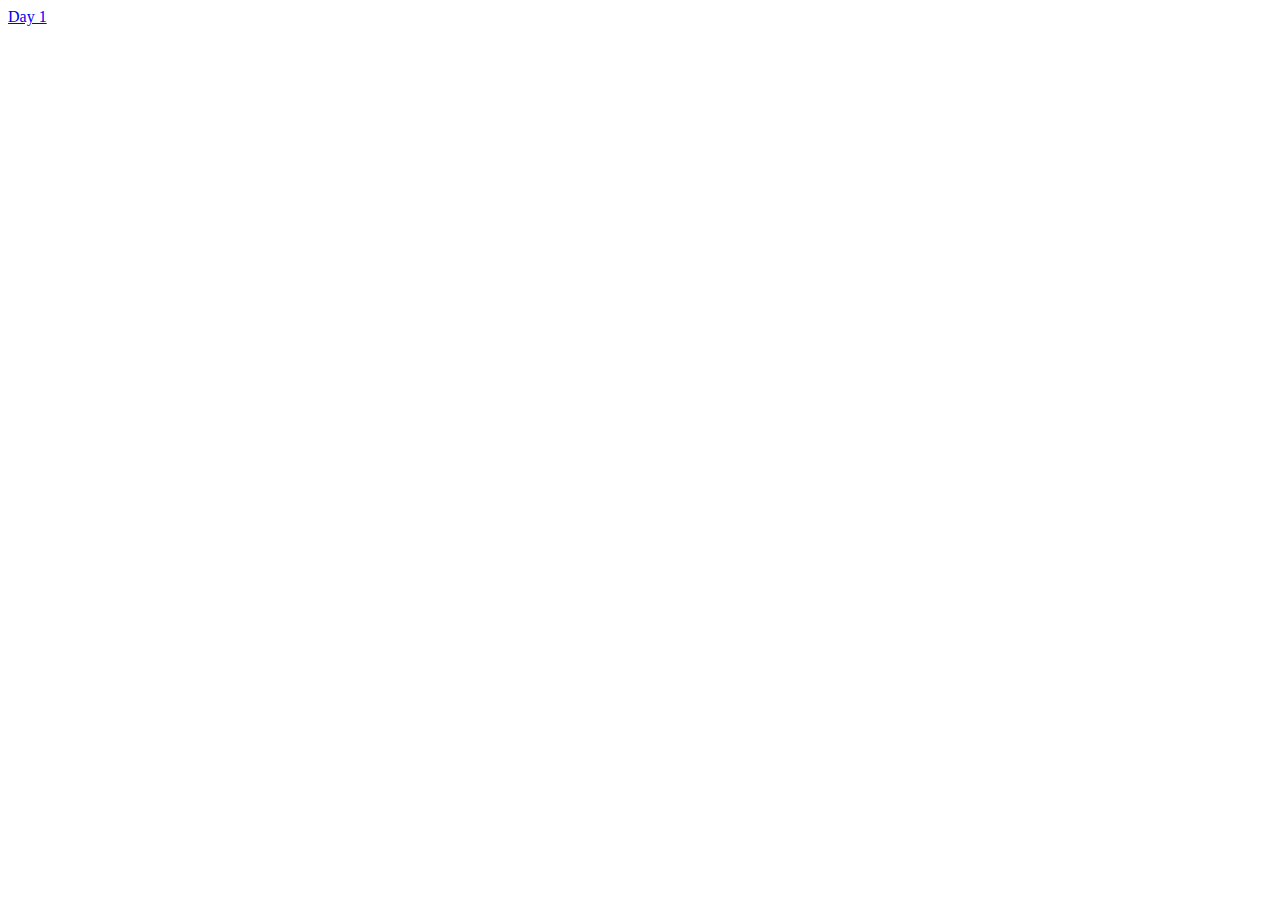
==== index.html @ a5dff579 "Completed day 1." ====
<!DOCTYPE html>
<html lang="en">
<head>
   <meta charset="UTF-8">
   <meta http-equiv="X-UA-Compatible" content="IE=edge">
   <meta name="viewport" content="width=device-width, initial-scale=1.0">
   <title>Javascript Challenge</title>
</head>
<body>

   <a href="Day1/index.html">Day 1</a>
   
</body>
</html>
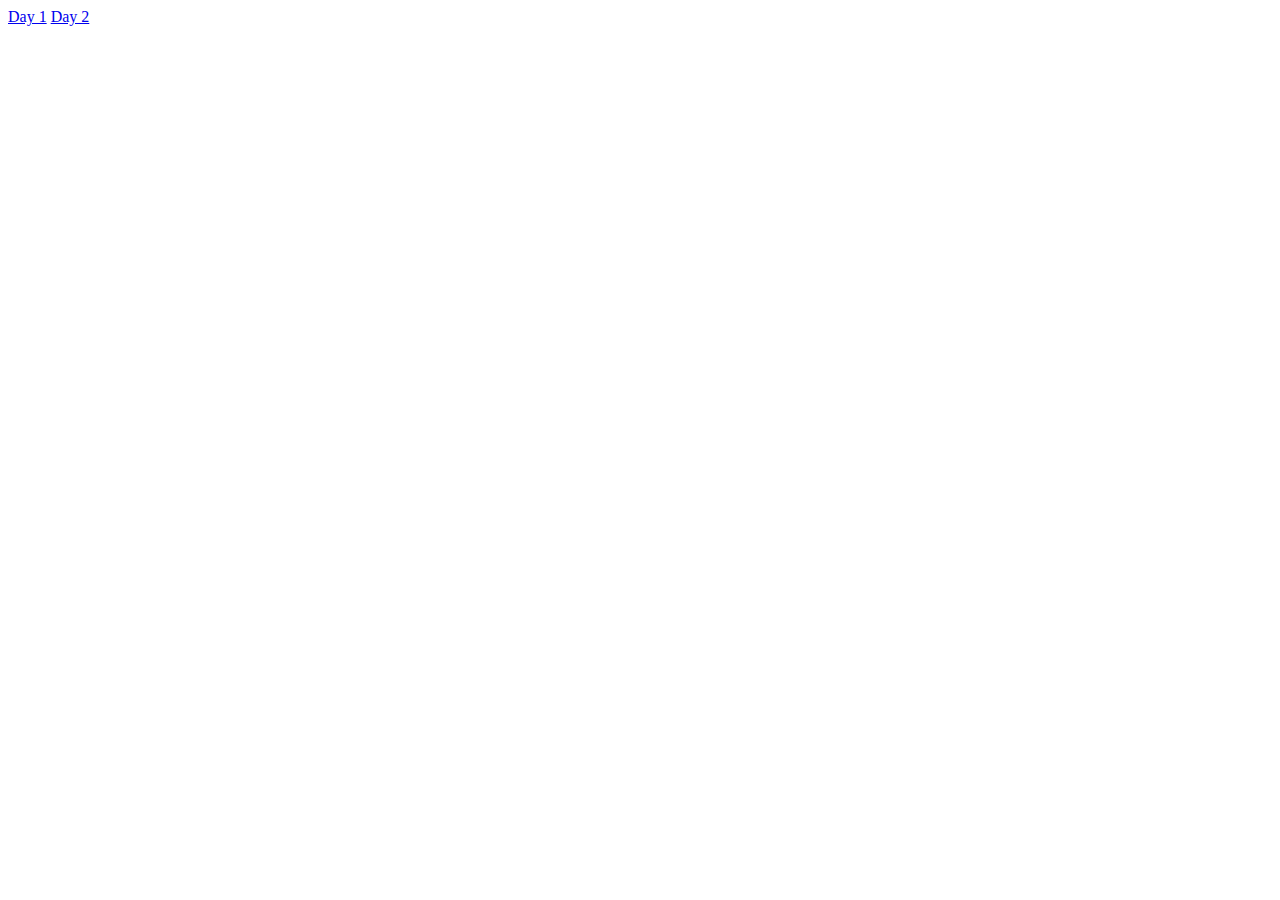
==== commit 4817680d: "Added day 2." ====
--- a/index.html
+++ b/index.html
@@ -9,6 +9,9 @@
 <body>
 
    <a href="Day1/index.html">Day 1</a>
+
+
+   <a href="Day2/index.html">Day 2</a>
    
 </body>
 </html>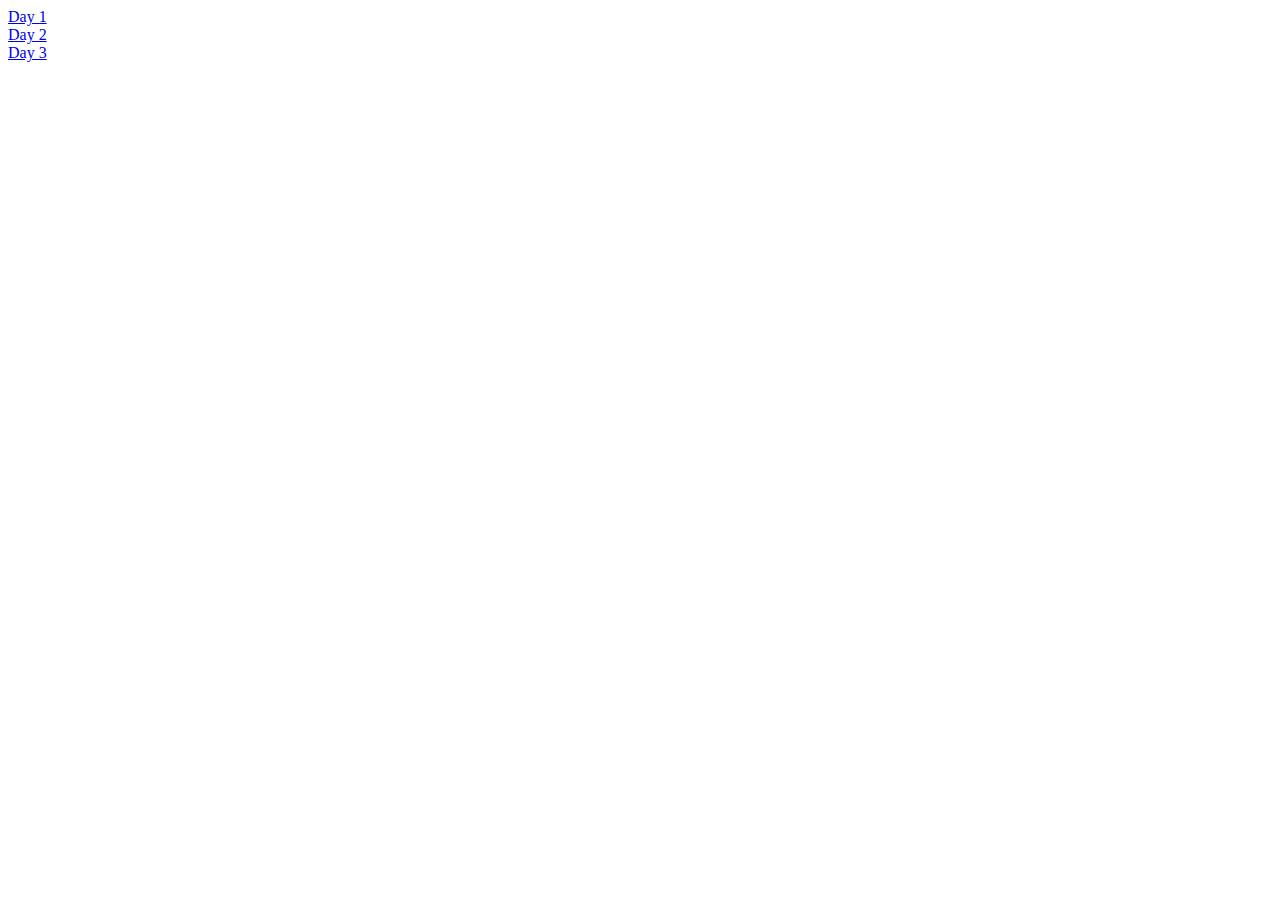
==== commit e7e17952: "Added Day 3." ====
--- a/index.html
+++ b/index.html
@@ -9,9 +9,10 @@
 <body>
 
    <a href="Day1/index.html">Day 1</a>
-
-
+   <br>
    <a href="Day2/index.html">Day 2</a>
+   <br>
+   <a href="Day3/index.html">Day 3</a>
    
 </body>
 </html>